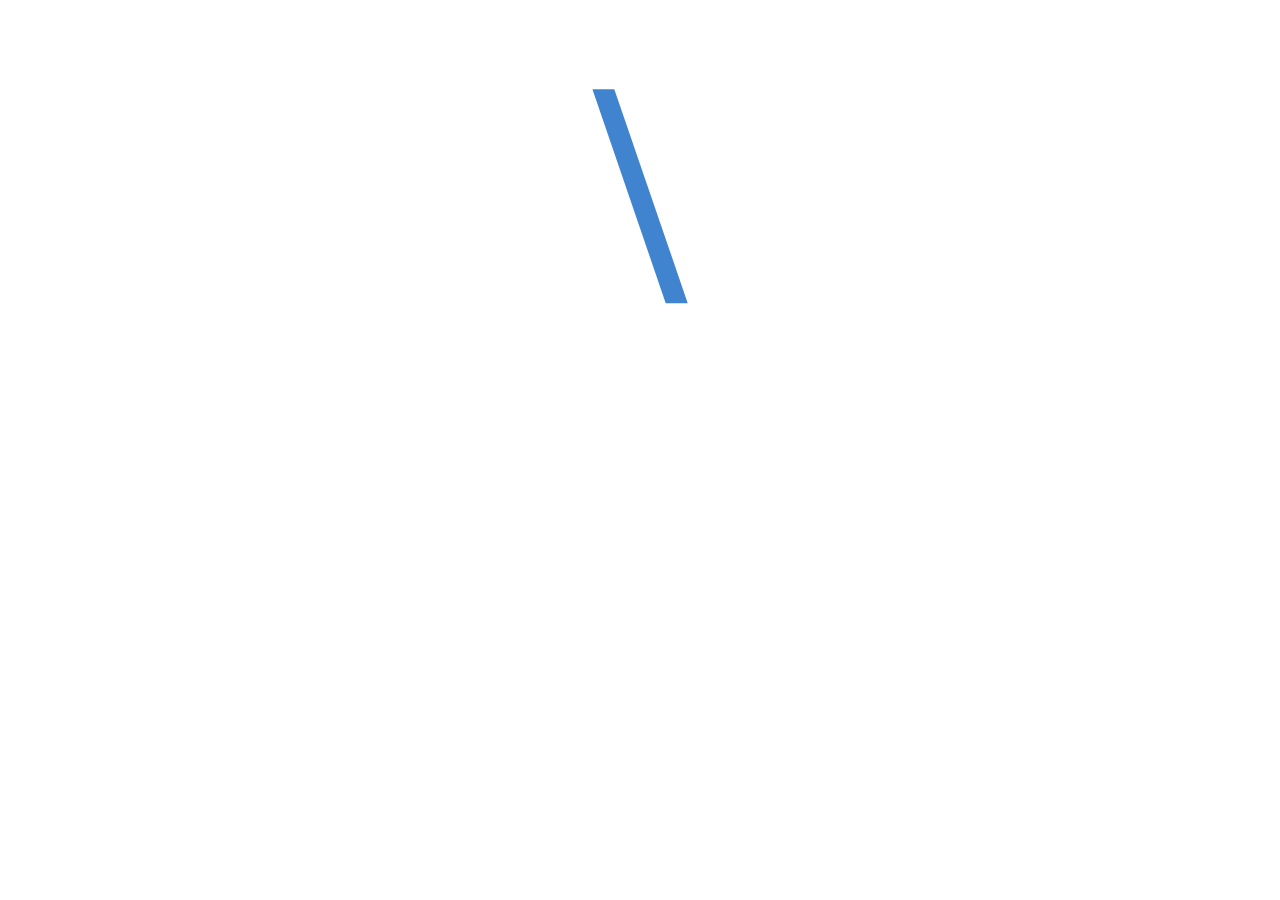
==== index.html @ 608054d9 "Create index.html" ====
<html>
<head>
<title>Backslashed</title>
<style>
h1 {
    color: #4084D0;
    font-size: 320px;
    text-align: center;
    -webkit-touch-callout: none;
      -webkit-user-select: none;
       -khtml-user-select: none;
         -moz-user-select: none;
          -ms-user-select: none;
              user-select: none;
}
</style>
</head>
<body>
<h1>\</h1>
</body>
</html>
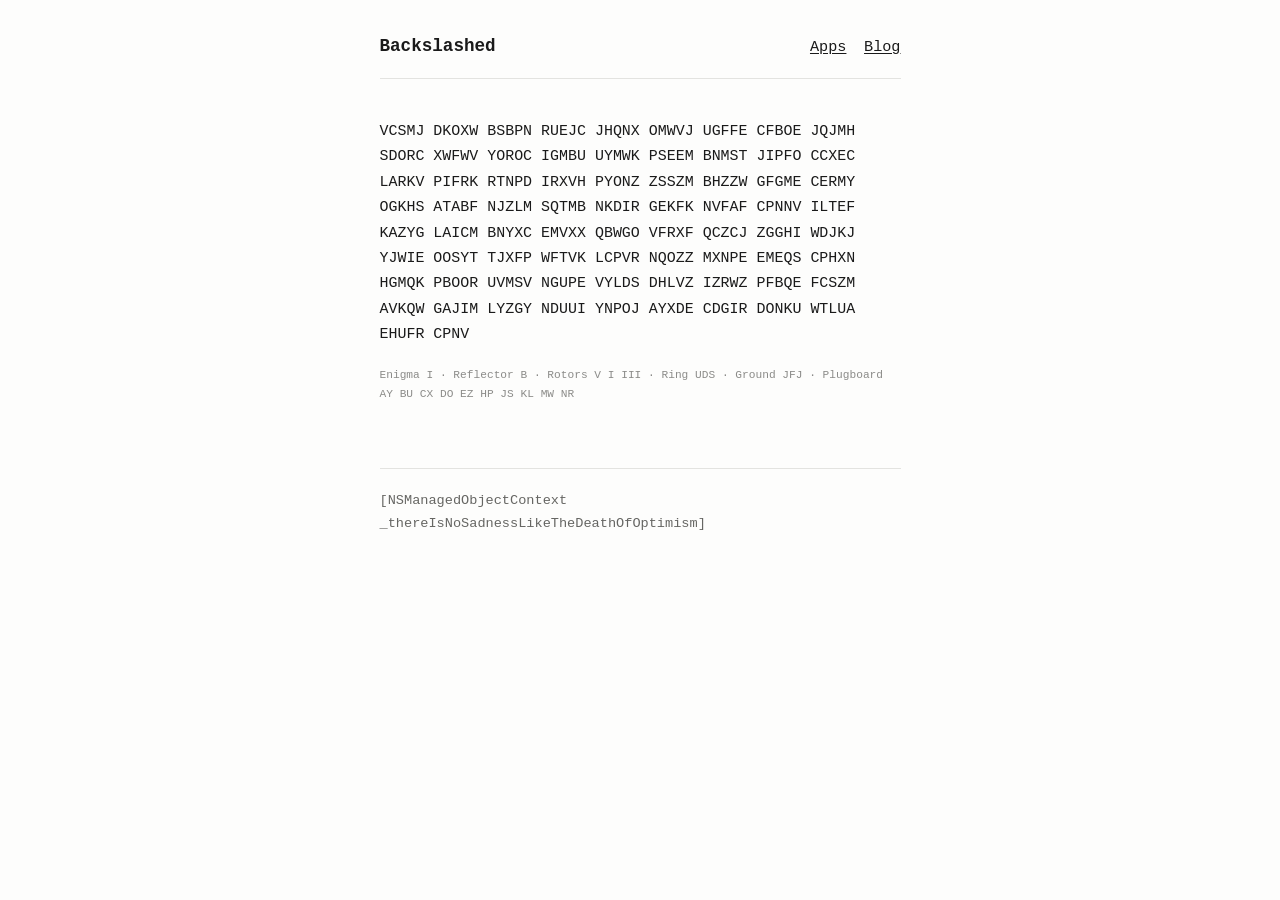
==== commit 0d8ca444: "Publish the site" ====
--- a/index.html
+++ b/index.html
@@ -1,22 +1,29 @@
-<html>
+<!doctype html>
+<html lang="en">
 <head>
+<meta charset="utf-8">
+<meta name="viewport" content="width=device-width, initial-scale=1">
 <title>Backslashed</title>
-<style>
-h1 {
-    color: #4084D0;
-    font-size: 320px;
-    text-align: center;
-    -webkit-touch-callout: none;
-      -webkit-user-select: none;
-       -khtml-user-select: none;
-         -moz-user-select: none;
-          -ms-user-select: none;
-              user-select: none;
-}
-</style>
+<meta name="description" content="Small, careful apps — historical cipher machines and a binary clock.">
+<link rel="canonical" href="https://www.backslashed.se/">
+<link rel="stylesheet" href="/style.css">
+<link rel="alternate" type="application/rss+xml" title="Backslashed — blog" href="/blog/feed.xml">
 </head>
 <body>
-<h1>\</h1>
+<header class="masthead">
+<a class="brand" href="/">Backslashed</a><nav aria-label="Main">
+<ul>
+<li><a href="/apps/">Apps</a></li>
+<li><a href="/blog/">Blog</a></li>
+</ul>
+</nav>
+</header>
+<main id="content">
+<p class="cipher"><span style="--i:0">VCSMJ</span> <span style="--i:1">DKOXW</span> <span style="--i:2">BSBPN</span> <span style="--i:3">RUEJC</span> <span style="--i:4">JHQNX</span> <span style="--i:5">OMWVJ</span> <span style="--i:6">UGFFE</span> <span style="--i:7">CFBOE</span> <span style="--i:8">JQJMH</span> <span style="--i:9">SDORC</span> <span style="--i:10">XWFWV</span> <span style="--i:11">YOROC</span> <span style="--i:12">IGMBU</span> <span style="--i:13">UYMWK</span> <span style="--i:14">PSEEM</span> <span style="--i:15">BNMST</span> <span style="--i:16">JIPFO</span> <span style="--i:17">CCXEC</span> <span style="--i:18">LARKV</span> <span style="--i:19">PIFRK</span> <span style="--i:20">RTNPD</span> <span style="--i:21">IRXVH</span> <span style="--i:22">PYONZ</span> <span style="--i:23">ZSSZM</span> <span style="--i:24">BHZZW</span> <span style="--i:25">GFGME</span> <span style="--i:26">CERMY</span> <span style="--i:27">OGKHS</span> <span style="--i:28">ATABF</span> <span style="--i:29">NJZLM</span> <span style="--i:30">SQTMB</span> <span style="--i:31">NKDIR</span> <span style="--i:32">GEKFK</span> <span style="--i:33">NVFAF</span> <span style="--i:34">CPNNV</span> <span style="--i:35">ILTEF</span> <span style="--i:36">KAZYG</span> <span style="--i:37">LAICM</span> <span style="--i:38">BNYXC</span> <span style="--i:39">EMVXX</span> <span style="--i:40">QBWGO</span> <span style="--i:41">VFRXF</span> <span style="--i:42">QCZCJ</span> <span style="--i:43">ZGGHI</span> <span style="--i:44">WDJKJ</span> <span style="--i:45">YJWIE</span> <span style="--i:46">OOSYT</span> <span style="--i:47">TJXFP</span> <span style="--i:48">WFTVK</span> <span style="--i:49">LCPVR</span> <span style="--i:50">NQOZZ</span> <span style="--i:51">MXNPE</span> <span style="--i:52">EMEQS</span> <span style="--i:53">CPHXN</span> <span style="--i:54">HGMQK</span> <span style="--i:55">PBOOR</span> <span style="--i:56">UVMSV</span> <span style="--i:57">NGUPE</span> <span style="--i:58">VYLDS</span> <span style="--i:59">DHLVZ</span> <span style="--i:60">IZRWZ</span> <span style="--i:61">PFBQE</span> <span style="--i:62">FCSZM</span> <span style="--i:63">AVKQW</span> <span style="--i:64">GAJIM</span> <span style="--i:65">LYZGY</span> <span style="--i:66">NDUUI</span> <span style="--i:67">YNPOJ</span> <span style="--i:68">AYXDE</span> <span style="--i:69">CDGIR</span> <span style="--i:70">DONKU</span> <span style="--i:71">WTLUA</span> <span style="--i:72">EHUFR</span> <span style="--i:73">CPNV</span></p>
+<p class="cipher-key">Enigma I · Reflector B · Rotors V I III · Ring UDS · Ground JFJ · Plugboard AY BU CX DO EZ HP JS KL MW NR</p>
+</main>
+<footer class="site-footer">
+<p>[NSManagedObjectContext _thereIsNoSadnessLikeTheDeathOfOptimism]</p>
+</footer>
 </body>
 </html>
-
--- a/style.css
+++ b/style.css
@@ -0,0 +1,395 @@
+/* Backslashed — one stylesheet, no framework, no JavaScript.
+   Edited by hand; the generator copies it through verbatim, so changes here need no rebuild
+   of the tool itself.
+
+   Follows the Brutalist Web Design guidelines (brutalist-web.design): links are underlined,
+   nothing that isn't a link or a button responds to a click, and decoration has to justify
+   itself against readability. Rounded corners kept losing that argument, so there are none. */
+
+:root {
+    color-scheme: light dark;
+
+    --bg:        light-dark(#fdfdfc, #16161a);
+    --text:      light-dark(#1a1a1a, #e4e4e6);
+    --muted:     light-dark(#666663, #9b9ba3);
+    --accent:    light-dark(#0b57c4, #8ab4ff);
+    --rule:      light-dark(#e3e3e0, #2c2c34);
+    --code-bg:   light-dark(#f4f4f1, #1e1e25);
+    --mark:      light-dark(#fff6cc, #3a3520);
+
+    /* Three roles, all of them fonts the OS already has — a web font would be decoration
+       billed to the visitor's connection.
+
+       Body is a serif for the same reason books are: at a 66ch measure it's the easier
+       read. The chrome — headings, nav, dates, listings, footer — is monospaced, which is
+       where the terminal voice belongs.
+
+       Running text deliberately isn't: mono prose is a slower read at article length, and
+       it would cost `pre` its distinction. A code block reads as code because it breaks
+       the rhythm of the prose around it. Set the prose in mono too and the only thing
+       left saying "this is code" is the grey background.
+
+       To try it anyway: point --font-body at --font-mono and raise the body line-height
+       to about 1.75, since mono needs more leading to breathe. */
+    --font-body:   ui-serif, Georgia, "Iowan Old Style", "Palatino Linotype", Palatino, serif;
+    --font-mono:   ui-monospace, SFMono-Regular, "SF Mono", Menlo, Consolas, "Cascadia Mono", "Liberation Mono", monospace;
+    --font-chrome: var(--font-mono);
+
+    /* Syntax highlighting. Classes are emitted at build time by swift-syntax. */
+    --hl-keyword:   light-dark(#9425a0, #c792ea);
+    --hl-type:      light-dark(#0a7ea4, #7fd6e8);
+    --hl-string:    light-dark(#3f8b3d, #b9dd90);
+    --hl-number:    light-dark(#a35a00, #f0a072);
+    --hl-comment:   light-dark(#8a8a8a, #767683);
+    --hl-attribute: light-dark(#9a6b00, #e5c07b);
+    --hl-directive: light-dark(#9a6b00, #e5c07b);
+    --hl-operator:  light-dark(#555552, #b6b6be);
+
+    --measure: 66ch;
+}
+
+/* Honour an OS request for more contrast: flatten the greys back towards the text
+   colour rather than leaving muted text muted. */
+@media (prefers-contrast: more) {
+    :root {
+        --text:    light-dark(#000000, #ffffff);
+        --muted:   light-dark(#3a3a38, #c9c9d1);
+        --accent:  light-dark(#00369e, #b3ccff);
+        --rule:    light-dark(#9a9a96, #6a6a76);
+    }
+}
+
+*, *::before, *::after { box-sizing: border-box; }
+
+html { -webkit-text-size-adjust: 100%; }
+
+body {
+    margin: 0 auto;
+    padding: 2rem 1.25rem 4rem;
+    max-width: var(--measure);
+    background: var(--bg);
+    color: var(--text);
+    font: 1.0625rem/1.7 var(--font-body);
+    font-synthesis: none;
+    text-rendering: optimizeLegibility;
+}
+
+/* ---- Masthead + nav ---------------------------------------------------- */
+
+.masthead {
+    display: flex;
+    flex-wrap: wrap;
+    align-items: baseline;
+    justify-content: space-between;
+    gap: 0.5rem 1.5rem;
+    padding-bottom: 1rem;
+    margin-bottom: 2.5rem;
+    border-bottom: 1px solid var(--rule);
+}
+
+/* The one link on the site that isn't underlined. A wordmark in the top-left corner is
+   the most-understood affordance on the web, and underlining it reads as a typo. */
+.brand {
+    font-family: var(--font-chrome);
+    font-weight: 700;
+    font-size: 1.1rem;
+    color: var(--text);
+    text-decoration: none;
+}
+
+.masthead nav ul {
+    display: flex;
+    flex-wrap: wrap;      /* the entire responsive nav strategy */
+    gap: 0 1.1rem;
+    margin: 0;
+    padding: 0;
+    list-style: none;
+}
+
+/* Underlined, like every other link. These used to be muted grey with the underline
+   removed, which left colour alone to say "clickable" — and the low-contrast colour
+   at that. */
+.masthead nav a {
+    font-family: var(--font-chrome);
+    font-size: 0.95rem;
+    color: var(--text);
+}
+
+.masthead nav a[aria-current="page"] {
+    font-weight: 700;
+}
+
+/* ---- Typography -------------------------------------------------------- */
+
+/* Monospaced headings over a serif body. The change of voice marks structure on its own,
+   so the sizes can stay close together and still read as a hierarchy.
+
+   No negative tracking: a monospaced face is drawn on a fixed advance and tightening it
+   fights the design of the font instead of helping it. */
+h1, h2, h3, h4 {
+    font-family: var(--font-chrome);
+    line-height: 1.3;
+    margin: 2.25rem 0 0.75rem;
+    text-wrap: balance;
+}
+
+/* A shade smaller than the sans sizes they replace — mono sets wider per character, so
+   matching the old sizes would push long titles onto a third line. */
+h1 { font-size: 1.65rem; margin-top: 0; }
+h2 { font-size: 1.3rem; }
+h3 { font-size: 1.1rem; }
+
+p, ul, ol, blockquote, figure, pre, table { margin: 0 0 1.15rem; }
+
+a { color: var(--accent); text-underline-offset: 0.15em; }
+
+/* Deep link to any section. Always visible — revealing it on hover would hide it from
+   every touch device, which is most of them. */
+.permalink {
+    margin-left: 0.4em;
+    font-weight: 400;
+    color: var(--muted);
+    text-decoration: none;
+}
+
+.permalink:hover, .permalink:focus-visible {
+    color: var(--accent);
+    text-decoration: underline;
+}
+
+hr { border: 0; border-top: 1px solid var(--rule); margin: 2.5rem 0; }
+
+blockquote {
+    margin-left: 0;
+    padding-left: 1.1rem;
+    border-left: 3px solid var(--rule);
+    color: var(--muted);
+}
+
+mark { background: var(--mark); color: inherit; }
+
+.page-date, .post-date {
+    display: block;
+    font-family: var(--font-chrome);
+    color: var(--muted);
+    font-size: 0.85rem;
+}
+
+.page-date { margin-top: -0.4rem; }
+
+/* ---- Asides (`> Note: …`) ---------------------------------------------- */
+
+.aside {
+    margin: 1.5rem 0;
+    padding: 0.9rem 1.1rem;
+    border-left: 3px solid var(--accent);
+    background: var(--code-bg);
+}
+
+.aside > :last-child { margin-bottom: 0; }
+
+.aside-label {
+    margin: 0 0 0.35rem;
+    font-family: var(--font-chrome);
+    font-size: 0.78rem;
+    font-weight: 700;
+    letter-spacing: 0.06em;
+    text-transform: uppercase;
+    color: var(--accent);
+}
+
+/* ---- Code -------------------------------------------------------------- */
+
+code, pre {
+    font-family: var(--font-mono);
+    font-size: 0.88em;
+}
+
+code {
+    background: var(--code-bg);
+    padding: 0.15em 0.35em;
+}
+
+pre {
+    background: var(--code-bg);
+    padding: 1rem 1.1rem;
+    overflow-x: auto;      /* long lines scroll, the page never does */
+}
+
+pre code {
+    background: none;
+    padding: 0;
+}
+/* Enigma ciphertext on the home page: five-letter groups in a paragraph, so it wraps on its
+   own. Monospaced, so every group is the same width and they line up in columns. */
+.cipher {
+    font-family: var(--font-mono);
+    font-size: 0.88em;
+}
+
+/* The message arrives like a teleprinter printing it: group by group, once, on load, then it
+   sits still. Each group is numbered in the markup (`--i`), since CSS has no sibling index
+   that works everywhere yet. Hidden groups still take their space, so nothing reflows as the
+   message prints. */
+.cipher span {
+    animation: print 1ms calc(var(--i) * 60ms) both;
+}
+
+/* No fade: a printed character is either there or it isn't. */
+@keyframes print {
+    from { visibility: hidden; }
+    to   { visibility: visible; }
+}
+
+@media (prefers-reduced-motion: reduce) {
+    .cipher span { animation: none; }
+}
+
+/* The key it was sent with, as fine print: there for anyone who looks, easy to miss. */
+.cipher-key {
+    font-family: var(--font-chrome);
+    font-size: 0.7rem;
+    color: var(--muted);
+    opacity: 0.75;
+}
+
+.hl-keyword   { color: var(--hl-keyword); }
+.hl-type      { color: var(--hl-type); }
+.hl-string    { color: var(--hl-string); }
+.hl-number    { color: var(--hl-number); }
+.hl-comment   { color: var(--hl-comment); font-style: italic; }
+.hl-attribute { color: var(--hl-attribute); }
+.hl-directive { color: var(--hl-directive); }
+.hl-operator  { color: var(--hl-operator); }
+
+/* ---- Images and galleries ---------------------------------------------- */
+
+img {
+    max-width: 100%;
+    height: auto;          /* pairs with the intrinsic width/height attributes */
+}
+
+figure { margin-inline: 0; }
+
+figcaption {
+    margin-top: 0.5rem;
+    color: var(--muted);
+    font-size: 0.9rem;
+}
+
+figcaption > :last-child { margin-bottom: 0; }
+
+/* A thumbnail links to the full-size original. That is the whole lightbox. */
+.gallery {
+    display: grid;
+    grid-template-columns: repeat(var(--gallery-columns, 3), 1fr);
+    gap: 0.75rem;
+    margin: 1.5rem 0;
+}
+
+.gallery img {
+    width: 100%;
+    aspect-ratio: 1 / 1;
+    object-fit: cover;
+    display: block;
+}
+
+/* Says what the full-size original weighs, before the visitor pays for it. */
+.gallery-size {
+    display: block;
+    margin-top: 0.3rem;
+    font-family: var(--font-chrome);
+    font-size: 0.75rem;
+    color: var(--muted);
+}
+
+@media (max-width: 34rem) {
+    .gallery { grid-template-columns: repeat(2, 1fr); }
+}
+
+/* ---- Tables ------------------------------------------------------------ */
+
+.table-scroll { overflow-x: auto; margin-bottom: 1.15rem; }
+
+table { border-collapse: collapse; width: 100%; }
+
+th, td {
+    padding: 0.45rem 0.7rem;
+    border-bottom: 1px solid var(--rule);
+    text-align: left;
+}
+
+th { font-weight: 600; }
+
+/* ---- Listings ---------------------------------------------------------- */
+
+.post-list, .child-list {
+    list-style: none;
+    padding: 0;
+}
+
+.post-list > li, .child-list > li {
+    padding-bottom: 1.1rem;
+    margin-bottom: 1.1rem;
+    border-bottom: 1px solid var(--rule);
+}
+
+.post-list > li:last-child, .child-list > li:last-child {
+    border-bottom: 0;
+}
+
+.post-list > li > a, .child-list > li > a {
+    font-family: var(--font-chrome);
+    font-size: 1.1rem;
+    font-weight: 600;
+}
+
+.post-summary, .child-summary {
+    margin: 0.3rem 0 0;
+    color: var(--muted);
+}
+
+/* These used to be pills: a rounded, filled chip that read as pressable, where only the
+   word inside was actually a link and the count beside it wasn't. Now the link looks like
+   a link and the count looks like text, because that is what they are. */
+.tag-list {
+    display: flex;
+    flex-wrap: wrap;
+    gap: 0.35rem 1.1rem;
+    padding: 0;
+    margin-top: 2rem;
+    font-family: var(--font-chrome);
+    font-size: 0.9rem;
+    list-style: none;
+}
+
+.tag-list li {
+    display: flex;
+    gap: 0.35rem;
+    align-items: baseline;
+}
+
+.tag-count { color: var(--muted); font-size: 0.8rem; }
+
+/* ---- App Store link ---------------------------------------------------- */
+
+/* Not a button. It navigates to the App Store; it doesn't submit anything. */
+.appstore-link {
+    font-family: var(--font-chrome);
+    font-weight: 600;
+}
+
+/* ---- Footer ------------------------------------------------------------ */
+
+.site-footer {
+    margin-top: 4rem;
+    padding-top: 1.25rem;
+    border-top: 1px solid var(--rule);
+    font-family: var(--font-chrome);
+    color: var(--muted);
+    font-size: 0.85rem;
+}
+
+/* The footer is one long Objective-C selector with no spaces to wrap at. On the narrowest
+   phones it has to break somewhere rather than push the page sideways. */
+.site-footer p { margin: 0; overflow-wrap: anywhere; }
